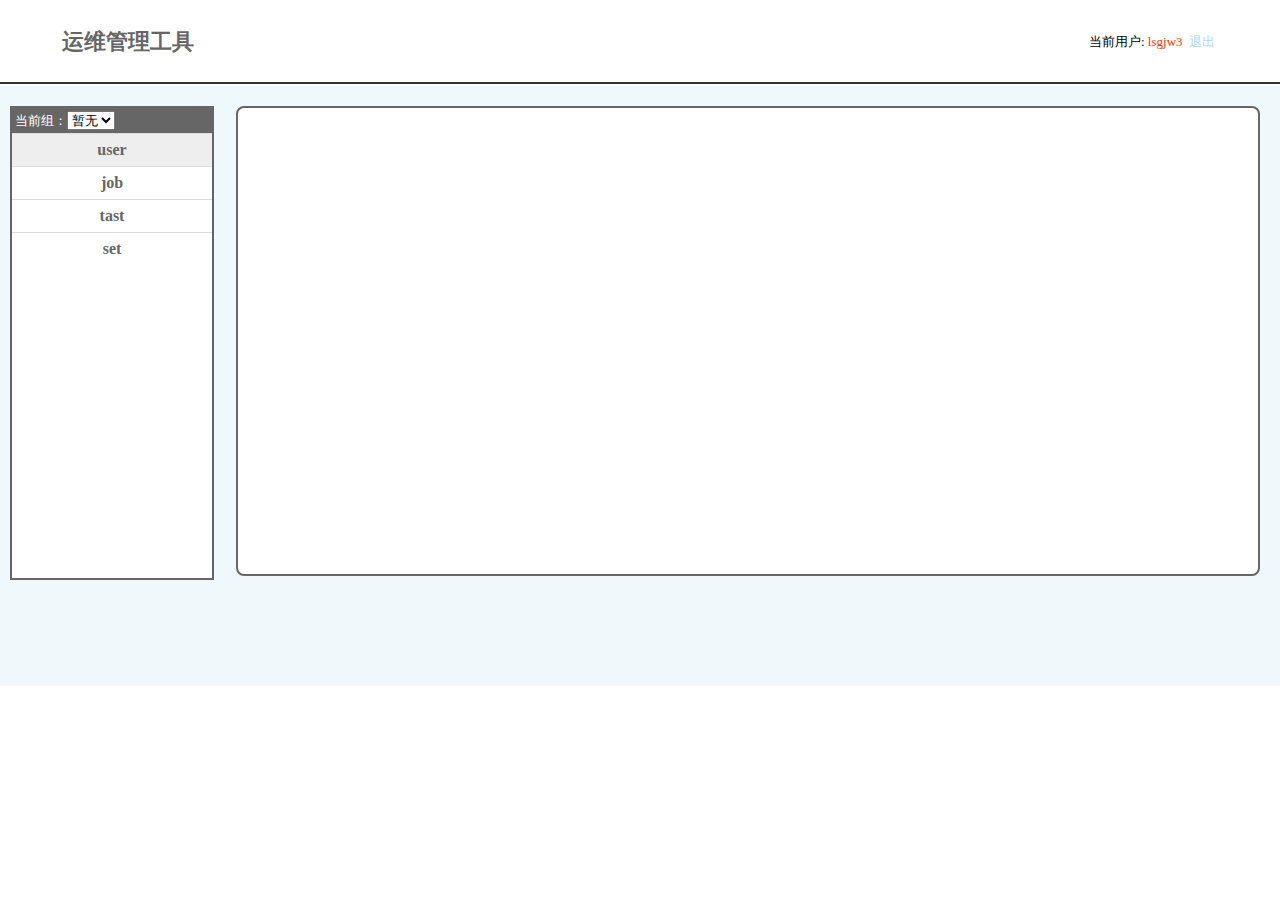
==== index.html @ 64dce0dd "tiaoshi" ====
<!DOCTYPE HTML>
<html>
<head>
<meta http-equiv="Content-Type" content="text/html; charset=utf-8">
<title>运维管理-首页</title>
<link href="css/styles.css" rel="stylesheet" type="text/css">
<link href="css/common.css" rel="stylesheet" type="text/css">
</head>
<body>
	<div class="login_header">
		<div class="tw_half_min tw_f_l txt_center pro_title">运维管理工具</div>
		<div class="tw_half_min tw_f_r txt_center">当前用户:&nbsp;<span class="txt_red" id="user_userid">lsgjw3</span>&nbsp;
		<a class="a_blue" href="javascript:void(0);" onclick="logOut()">退出</a>
		</div>
	</div>
	<div class="i_content_main">
		<div class="f_menue" id="f_menue">
			<iframe class="mf" src="my_menue.html?m=1" style="border:none;"></iframe>
		</div>
		<div class="i_canvas block_radius_max">
		</div>
	</div>
</body>
</html>
<script src="plugins/jquery-1.9.1.js" type="text/javascript"></script>
<script src="js/tools.js" type="text/javascript"></script>
<script  type="text/javascript">
var userid=getLocalCache("userid");
var menue_click=function($menue)
{
	
}
jQuery(function()
{
	$("#user_userid").text(userid);
});
function logOut()
{
	$.ajax({type:'POST',
	  url: getHost()+"user/logout",
	  dataType: "jsonp"
	  data:{},
	  success: function(data){
	  if(data)
	  {
		
		var obj=eval(data);
		if(obj.code==0)
		{
			setLocalCache("token",'null');
			setLocalCache("userid",'null');
			window.location.href="login.html";
		}
		else
		{
			alert("退出失败");
		}
	  }
	 },
	 error: function()
	 {
		alert("提交请求失败");
		}
	});
}
</script>
---- css/styles.css ----
/* CSS Document create by tw 2015-12-8*/
body{font-size:13px;font-family:"微软雅黑";background-color:#fff;margin:0;}
div{width:100%;height:auto;overflow:hidden;-moz-box-sizing: border-box;-webkit-box-sizing: border-box;-o-box-sizing: border-box;
-ms-box-sizing: border-box;box-sizing: border-box;}
div.tw_half_w{width:50%;}div.tw_half_min{width:20%;}div.tw_half_max{width:80%;}
div.tw_f_l{float:left;}
div.tw_f_r{float:right;}
.btn_light_tw{display:block;text-align:center;background-color:#5BB85D;color:#fff;}
.btn_light_tw:hover{display:block;text-align:center;background-color:#6cc96c;color:#fff;cursor:pointer;}
.block_radius_min{-moz-border-radius: 5px;-webkit-border-radius: 5px;border-radius:5px;}
.block_radius_max{-moz-border-radius: 8px;-webkit-border-radius: 8px;border-radius:8px;}
.block_center{margin:auto;}
.txt_center{text-align:center;}
/*
a:hover 必须位于 a:link 和 a:visited 之后！！a:active 必须位于 a:hover 之后！！
*/
a:link{color:#5BB85D;text-decoration:none;}
a:visited{color:#5BB85D;text-decoration:none;}
a:hover{color:#6cc96c;text-decoration:underline;}
a:active{color:#6cc96c;text-decoration:none;}
a:link.a_blue{color:#A8DBF0;}
.txt_red{color:#ff3300;}
---- css/common.css ----
/* CSS Document create by tw 2015-12-8*/
.login_header{position:absolute;height:84px;line-height:84px;top:0;left:0;border-bottom:solid 2px #333;z-index:2;}
.pro_title{font-size:22px;font-weight:bold;line-height:84px;color:#666;}
/*login页面-----------------------------------------------------------------------------------------*/
.l_content_main{height:500px;margin-top:86px;}
.login_canvas{width:659px;height:438px;background-image:url(../img/login_canv.jpg);margin:40px auto 0 auto;}
.login_btn{width:585px;height:80px;line-height:80px;font-size:22px;font-weight:bold;}
.l_form_item_user{margin-top:114px;}
.l_form_item_pass{margin-top:34px;}
.l_form_item_btn{margin-top:34px;}
input.login_input{width:583px;height:60px;line-height:60px;background-color:#FdFFdf;
border:solid 1px #ddd;text-align:center;font-size:16px;}
/*regist页面-----------------------------------------------------------------------------------------*/
.r_content_main{height:600px;margin-top:86px;}
.regist_canvas{width:659px;height:470px;border:solid 2px #ddd;margin:40px auto 0 auto;}
.r_form_item_user{margin-top:25px;}
.r_form_item_pass{margin-top:10px;}
.r_form_item_email{margin-top:10px;}
.r_form_item_phone{margin-top:10px;}
/*index页面-----------------------------------------------------------------------------------------*/
.i_content_main{height:600px;margin-top:86px;background-color:#EFF9FB;}
.i_canvas{width:80%;height:470px;padding:10px;border:solid 2px #666;margin:20px 20px 0 0;float:right;background-color:#fff;}
.f_menue{width:204px;height:474px;background-color:#eee;margin:20px 0 0 10px;float:left;}
.mf{border:none;width:204px;height:474px;}
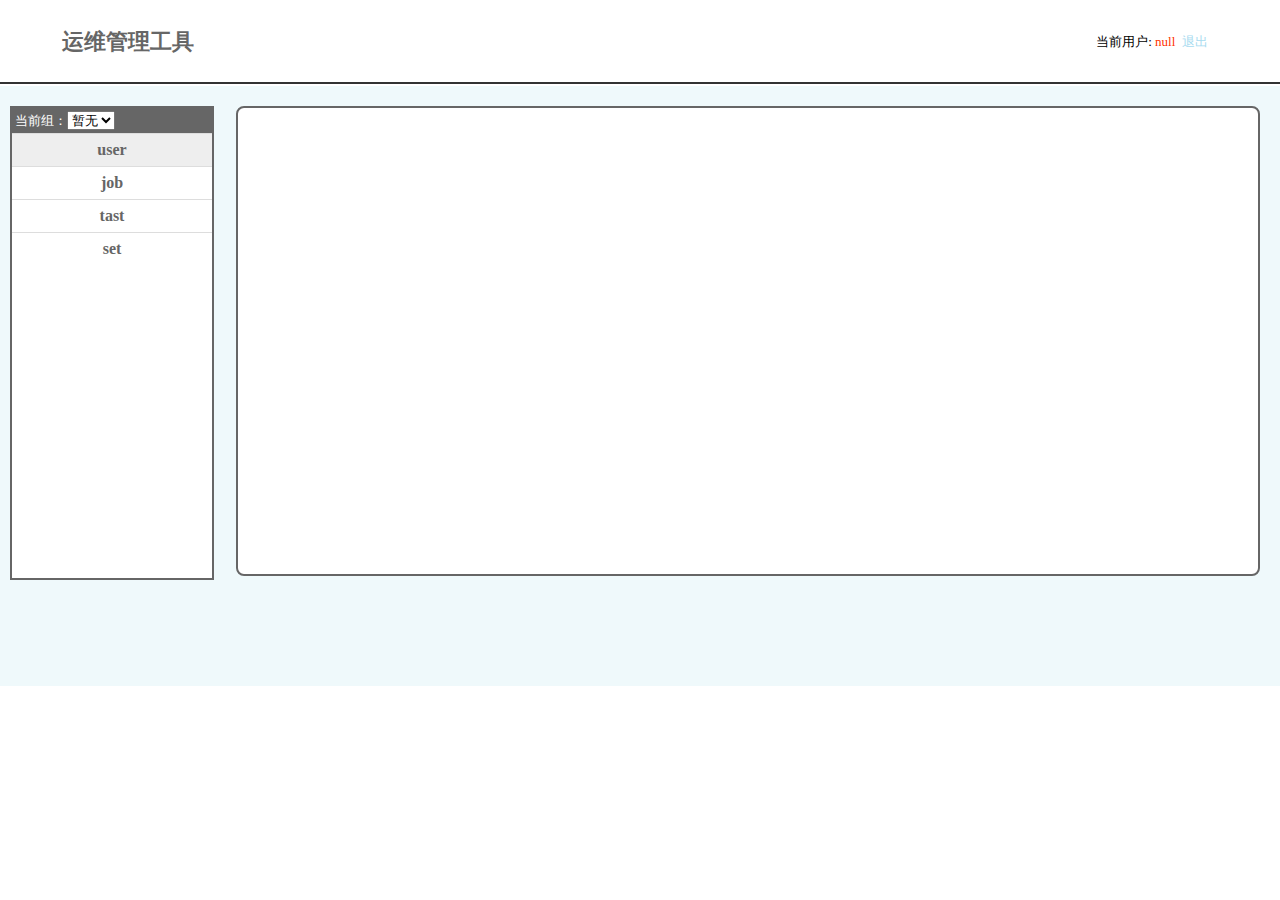
==== commit 29ad2e09: "tiaoshi" ====
--- a/index.html
+++ b/index.html
@@ -38,13 +38,11 @@
 {
 	$.ajax({type:'POST',
 	  url: getHost()+"user/logout",
-	  dataType: "jsonp"
 	  data:{},
 	  success: function(data){
 	  if(data)
 	  {
-		
-		var obj=eval(data);
+		var obj=eval('(' + data + ')');
 		if(obj.code==0)
 		{
 			setLocalCache("token",'null');
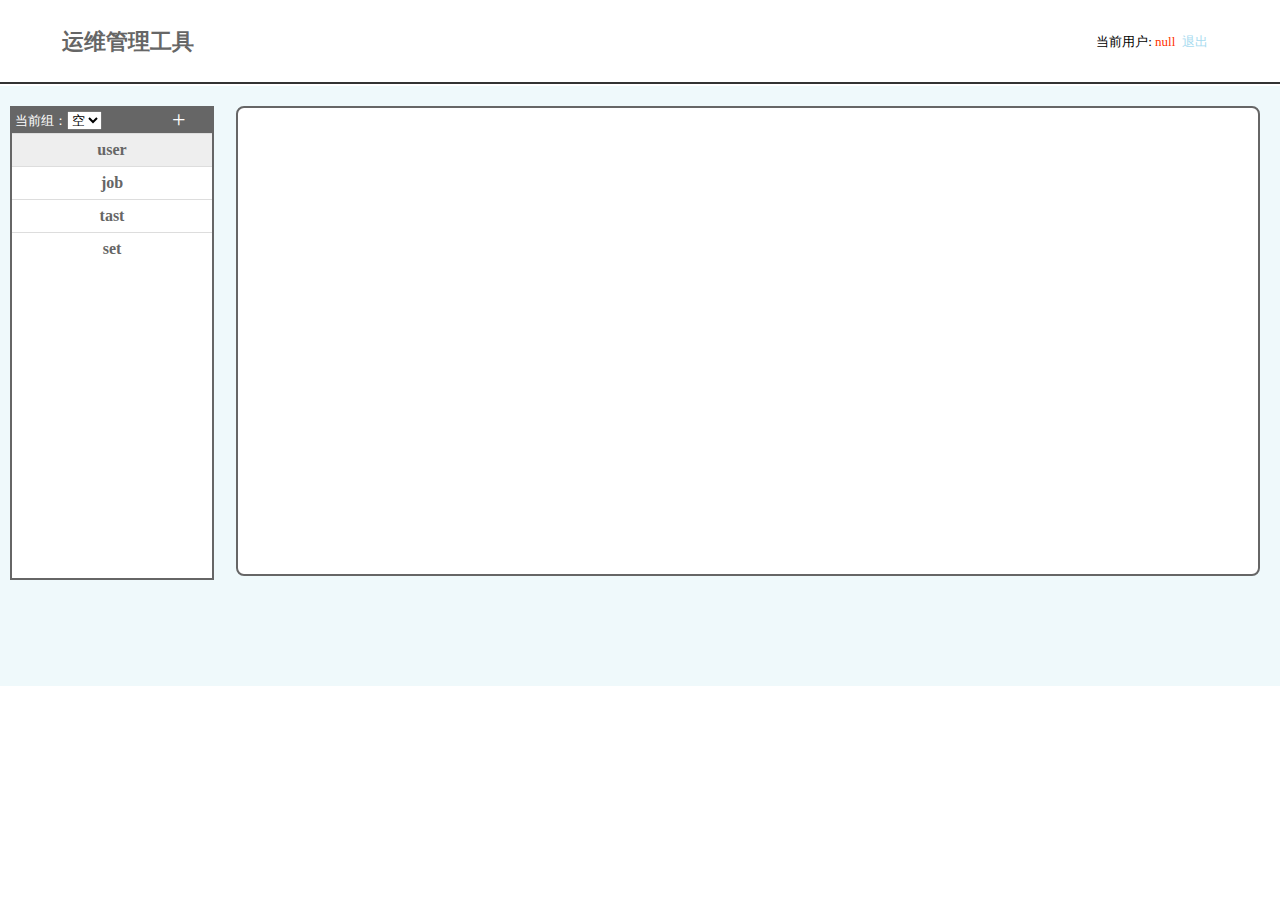
==== commit 125afb85: "menue commpleted" ====
--- a/index.html
+++ b/index.html
@@ -15,7 +15,7 @@
 	</div>
 	<div class="i_content_main">
 		<div class="f_menue" id="f_menue">
-			<iframe class="mf" src="my_menue.html?m=1" style="border:none;"></iframe>
+			<iframe class="mf" src="my_menue.html" style="border:none;"></iframe>
 		</div>
 		<div class="i_canvas block_radius_max">
 		</div>
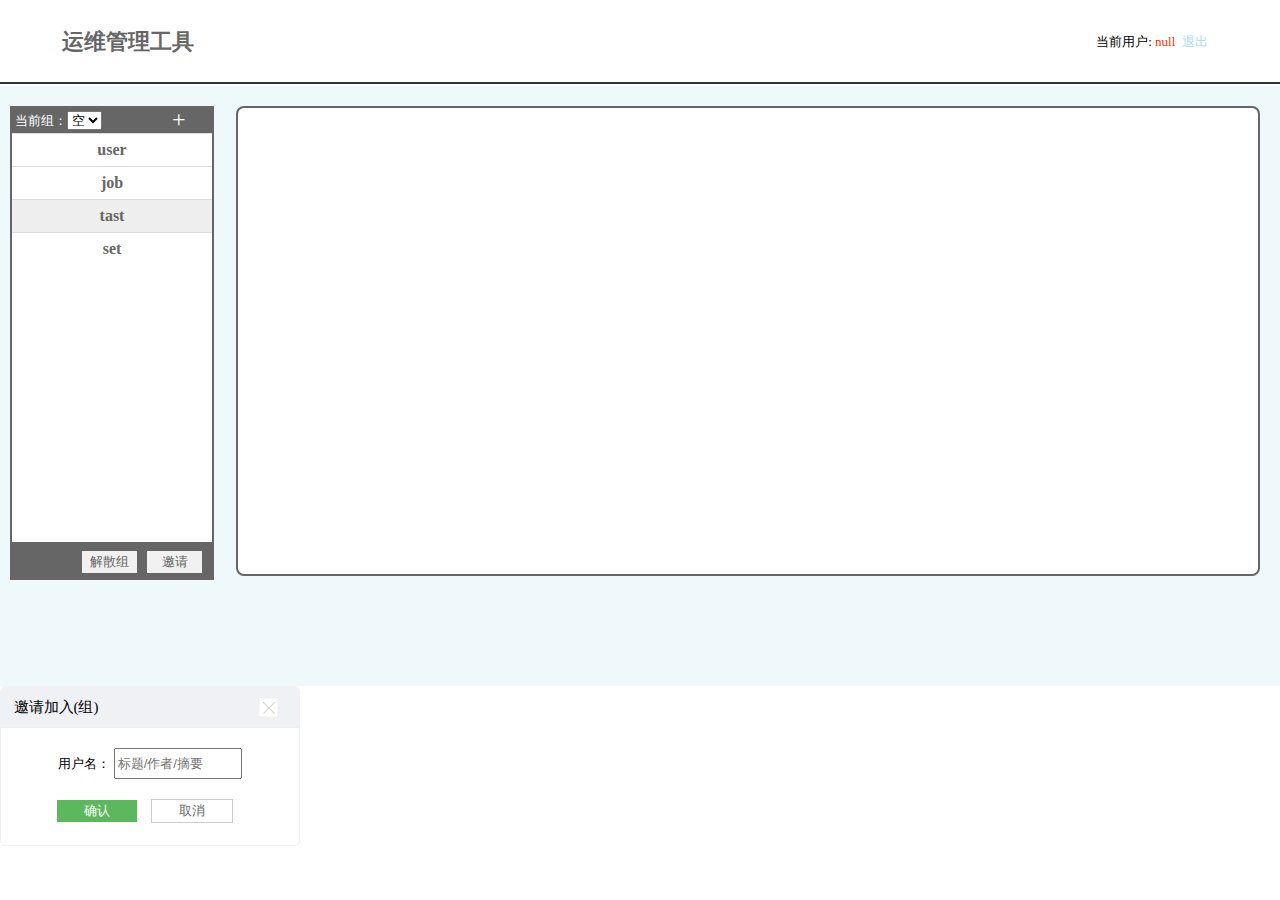
==== commit 9a94c1d9: "dialog" ====
--- a/index.html
+++ b/index.html
@@ -20,15 +20,31 @@
 		<div class="i_canvas block_radius_max">
 		</div>
 	</div>
+	<div class="footer">
+		<div class="selectSourceCanvas" id="twCanvas">
+        	<div class="addMenuCanvas_top">
+            	<div class="addMenuCanvas_t">邀请加入(组)</div>
+                <span class="icon icon_close tw_close_btn close_0"></span>
+            </div>
+            <div class="canv_line txt_center">
+                <label>用户名：</label>
+				<input type="text" id="up_pic_src" class="short" placeholder="标题/作者/摘要"/>
+            </div>
+            <div class="canv_line txt_center">
+            	<a class="tw_btn_light btn_short tw_close_btn close_1">确认</a>
+                <a class="tw_btn_white btn_short tw_close_btn close_2">取消</a>
+            </div> 
+        </div>
+	</div>
 </body>
 </html>
 <script src="plugins/jquery-1.9.1.js" type="text/javascript"></script>
 <script src="js/tools.js" type="text/javascript"></script>
 <script  type="text/javascript">
 var userid=getLocalCache("userid");
-var menue_click=function($menue)
+function openYqPan()
 {
-	
+	window.parent.openYqPan();
 }
 jQuery(function()
 {
@@ -36,7 +52,7 @@
 });
 function logOut()
 {
-	$.ajax({type:'POST',
+	$.ajax({type:'GET',
 	  url: getHost()+"user/logout",
 	  data:{},
 	  success: function(data){
@@ -51,13 +67,13 @@
 		}
 		else
 		{
-			alert("退出失败");
+			showMsg("退出失败");
 		}
 	  }
 	 },
 	 error: function()
 	 {
-		alert("提交请求失败");
+		showMsg("提交请求失败");
 		}
 	});
 }
--- a/css/styles.css
+++ b/css/styles.css
@@ -1,12 +1,19 @@
 /* CSS Document create by tw 2015-12-8*/
 body{font-size:13px;font-family:"微软雅黑";background-color:#fff;margin:0;}
-div{width:100%;height:auto;overflow:hidden;-moz-box-sizing: border-box;-webkit-box-sizing: border-box;-o-box-sizing: border-box;
--ms-box-sizing: border-box;box-sizing: border-box;}
+div{width:100%;height:auto;overflow:hidden;-moz-box-sizing: border-box;-webkit-box-sizing: border-box;
+-o-box-sizing:border-box;-ms-box-sizing: border-box;box-sizing: border-box;}
 div.tw_half_w{width:50%;}div.tw_half_min{width:20%;}div.tw_half_max{width:80%;}
 div.tw_f_l{float:left;}
 div.tw_f_r{float:right;}
-.btn_light_tw{display:block;text-align:center;background-color:#5BB85D;color:#fff;}
-.btn_light_tw:hover{display:block;text-align:center;background-color:#6cc96c;color:#fff;cursor:pointer;}
+.tw_btn_light{text-align:center;background-color:#5BB85D;color:#fff;}
+.tw_btn_light:hover{text-align:center;background-color:#6cc96c;color:#fff;
+text-decoration:none;cursor:pointer;}
+.tw_btn_white{text-align:center;color:#666;background-color:#fff;border:solid 1px #ccc;}
+.tw_btn_white:hover{color:#666;font-weight:bold;border:solid 1px #ccc;background-color:#f1f1f1;
+text-decoration:none;cursor:pointer;}
+input.mini{width:80px;}input.short{width:120px;height:25px;line-height:25px;}
+input.long{width:200px;height:25px;line-height:25px;}
+.btn_mini{width:60px;}.btn_short{width:80px;height:22px;line-height:22px;margin-right:10px;}.btn_long{width:100%;}
 .block_radius_min{-moz-border-radius: 5px;-webkit-border-radius: 5px;border-radius:5px;}
 .block_radius_max{-moz-border-radius: 8px;-webkit-border-radius: 8px;border-radius:8px;}
 .block_center{margin:auto;}
@@ -20,3 +27,80 @@
 a:active{color:#6cc96c;text-decoration:none;}
 a:link.a_blue{color:#A8DBF0;}
 .txt_red{color:#ff3300;}
+/*对话*/
+#msgbox{position:absolute;width:100px;height:45px;line-height:45px;text-align:center;color:#fff;font-size:14px;
+font-weight:bold;left:0;top:60px;opacity:.3;z-index:101;}
+#curmsg{width:30%;margin:auto;background-color:#F76162;}
+#curmsg_suc{width:30%;margin:auto;background-color:#04BDF3;}
+#succbox{position:absolute;width:100px;height:45px;line-height:45px;text-align:center;color:#fff;font-size:13px;
+font-weight:bold;left:0;top:0;opacity:.9;z-index:102;}
+#htmlBox{position:absolute;z-index:101;top:0;left:0;width:100px;height:auto;overflow:hidden;min-height:50px;}
+.tip{position:relative;display:block;overflow:visible;}
+.tip_box{position: absolute;z-index: 9;width: 68px;height: 30px;color: #fff;text-align: center;font-size: 12px;
+background-image: url(../img/tip.png);background-repeat: no-repeat;background-position: left 3px;}
+.inpic{position:relative;}
+.selectedGray{position:absolute;width:100px;height:100px;top:0;left:0;background-color:#000;opacity:.3;z-index:2;}
+.selectedIcon{position:absolute;width:100px;height:100px;top:0;left:0;background-color:#000;
+background-image: url(../img/icon_selected_white.png);background-repeat: no-repeat;background-position: center center;
+z-index:3;}.canv_line{margin:20px 0 10px 0;}
+.icon_close{display:block;
+	width:40px;height:40px;
+	background-image: url(../img/icon_close.png);
+	background-repeat: no-repeat;
+	background-position: center center;
+	float:right;
+	margin-right:10px;
+	cursor:pointer;
+}
+.icon_close:hover{background-image: url(../img/icon_close_hover.png);}
+.selectSourceCanvas
+{
+	width:300px;
+	height:160px;
+	background-color:#fff;
+	border:solid 1px #F0F1F5;
+	-moz-border-radius: 5px;
+	-webkit-border-radius:5px;
+	border-radius:5px;
+}
+.addMenuCanvas_top
+{
+	background-color:#F0F1F5;
+	border-bottom:solid 1px #ededed;
+}
+.addMenuCanvas_t
+{
+	width:110px;
+	height:40px;
+	float:left;
+	line-height:40px;
+	font-size:15px;
+	text-align:center;
+}
+.canvas_content
+{
+	width:448px;
+	height:80px;
+	padding:5px;
+	margin:auto;
+	margin-top:50px;
+	margin_bottom:50px;
+}
+.smallCanvas
+{
+	position:absolute;
+	width: 295px;
+	height: 185px;
+	background-image: url(../img/smallcanva.png);
+	background-repeat: no-repeat;
+	padding-top:41px;
+	padding-left:30px;
+	paddind-right:30px;
+	z-index:9;
+}
+.smallCanvas input
+{
+	width:230px;
+	height:30px;
+	line-height:30px;
+}
--- a/css/common.css
+++ b/css/common.css
@@ -4,7 +4,8 @@
 /*login页面-----------------------------------------------------------------------------------------*/
 .l_content_main{height:500px;margin-top:86px;}
 .login_canvas{width:659px;height:438px;background-image:url(../img/login_canv.jpg);margin:40px auto 0 auto;}
-.login_btn{width:585px;height:80px;line-height:80px;font-size:22px;font-weight:bold;}
+.login_btn{display:block;width:585px;height:80px;line-height:80px;font-size:22px;font-weight:bold;}
+.tw_close_btn{display:inline-block;}
 .l_form_item_user{margin-top:114px;}
 .l_form_item_pass{margin-top:34px;}
 .l_form_item_btn{margin-top:34px;}
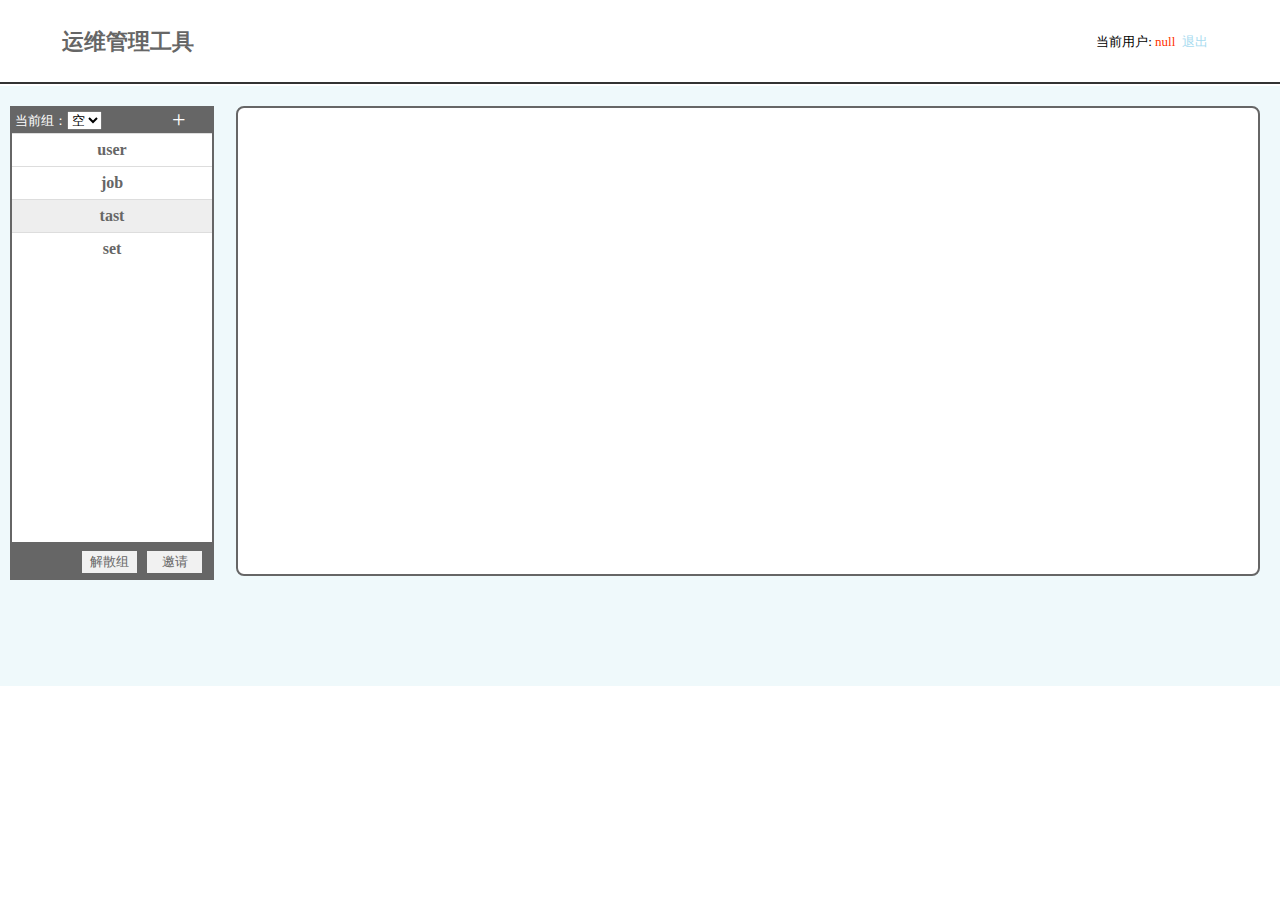
==== commit 465c54f1: "dialog" ====
--- a/index.html
+++ b/index.html
@@ -21,9 +21,9 @@
 		</div>
 	</div>
 	<div class="footer">
-		<div class="selectSourceCanvas" id="twCanvas">
-        	<div class="addMenuCanvas_top">
-            	<div class="addMenuCanvas_t">邀请加入(组)</div>
+		<div class="tw_dialog_canv" id="grpYq" style="display:none;">
+        	<div class="dialog_canv_top">
+            	<div class="dialog_canv_t">邀请加入(组)</div>
                 <span class="icon icon_close tw_close_btn close_0"></span>
             </div>
             <div class="canv_line txt_center">
@@ -42,9 +42,14 @@
 <script src="js/tools.js" type="text/javascript"></script>
 <script  type="text/javascript">
 var userid=getLocalCache("userid");
+var yqFun=function(idx)
+{
+	return true;
+}
 function openYqPan()
 {
-	window.parent.openYqPan();
+	alert(1);
+	htmlElementWinUp($("#grpYq"),300,160,null,yqFun);
 }
 jQuery(function()
 {
--- a/css/styles.css
+++ b/css/styles.css
@@ -43,64 +43,14 @@
 .selectedIcon{position:absolute;width:100px;height:100px;top:0;left:0;background-color:#000;
 background-image: url(../img/icon_selected_white.png);background-repeat: no-repeat;background-position: center center;
 z-index:3;}.canv_line{margin:20px 0 10px 0;}
-.icon_close{display:block;
-	width:40px;height:40px;
-	background-image: url(../img/icon_close.png);
-	background-repeat: no-repeat;
-	background-position: center center;
-	float:right;
-	margin-right:10px;
-	cursor:pointer;
-}
+.icon_close{display:block;width:40px;height:40px;background-image: url(../img/icon_close.png);background-repeat: no-repeat;
+background-position: center center;float:right;margin-right:10px;cursor:pointer;}
 .icon_close:hover{background-image: url(../img/icon_close_hover.png);}
-.selectSourceCanvas
-{
-	width:300px;
-	height:160px;
-	background-color:#fff;
-	border:solid 1px #F0F1F5;
-	-moz-border-radius: 5px;
-	-webkit-border-radius:5px;
-	border-radius:5px;
-}
-.addMenuCanvas_top
-{
-	background-color:#F0F1F5;
-	border-bottom:solid 1px #ededed;
-}
-.addMenuCanvas_t
-{
-	width:110px;
-	height:40px;
-	float:left;
-	line-height:40px;
-	font-size:15px;
-	text-align:center;
-}
-.canvas_content
-{
-	width:448px;
-	height:80px;
-	padding:5px;
-	margin:auto;
-	margin-top:50px;
-	margin_bottom:50px;
-}
-.smallCanvas
-{
-	position:absolute;
-	width: 295px;
-	height: 185px;
-	background-image: url(../img/smallcanva.png);
-	background-repeat: no-repeat;
-	padding-top:41px;
-	padding-left:30px;
-	paddind-right:30px;
-	z-index:9;
-}
-.smallCanvas input
-{
-	width:230px;
-	height:30px;
-	line-height:30px;
-}
+.tw_dialog_canv{background-color:#fff;border:solid 1px #F0F1F5;-moz-border-radius: 5px;
+-webkit-border-radius:5px;border-radius:5px;}
+.dialog_canv_top{background-color:#F0F1F5;border-bottom:solid 1px #ededed;}
+.dialog_canv_t{width:110px;height:40px;float:left;line-height:40px;font-size:15px;text-align:center;}
+.canvas_content{width:448px;height:80px;padding:5px;margin:auto;margin-top:50px;margin_bottom:50px;}
+.mini_canv{position:absolute;width: 295px;height: 185px;background-image: url(../img/smallcanva.png);
+background-repeat: no-repeat;padding-top:41px;padding-left:30px;paddind-right:30px;z-index:9;}
+.mini_canv input{width:230px;height:30px;line-height:30px;}
--- a/css/common.css
+++ b/css/common.css
@@ -22,4 +22,5 @@
 .i_content_main{height:600px;margin-top:86px;background-color:#EFF9FB;}
 .i_canvas{width:80%;height:470px;padding:10px;border:solid 2px #666;margin:20px 20px 0 0;float:right;background-color:#fff;}
 .f_menue{width:204px;height:474px;background-color:#eee;margin:20px 0 0 10px;float:left;}
-.mf{border:none;width:204px;height:474px;}+.mf{border:none;width:204px;height:474px;}
+#grpYq{width:300px;height:160px;}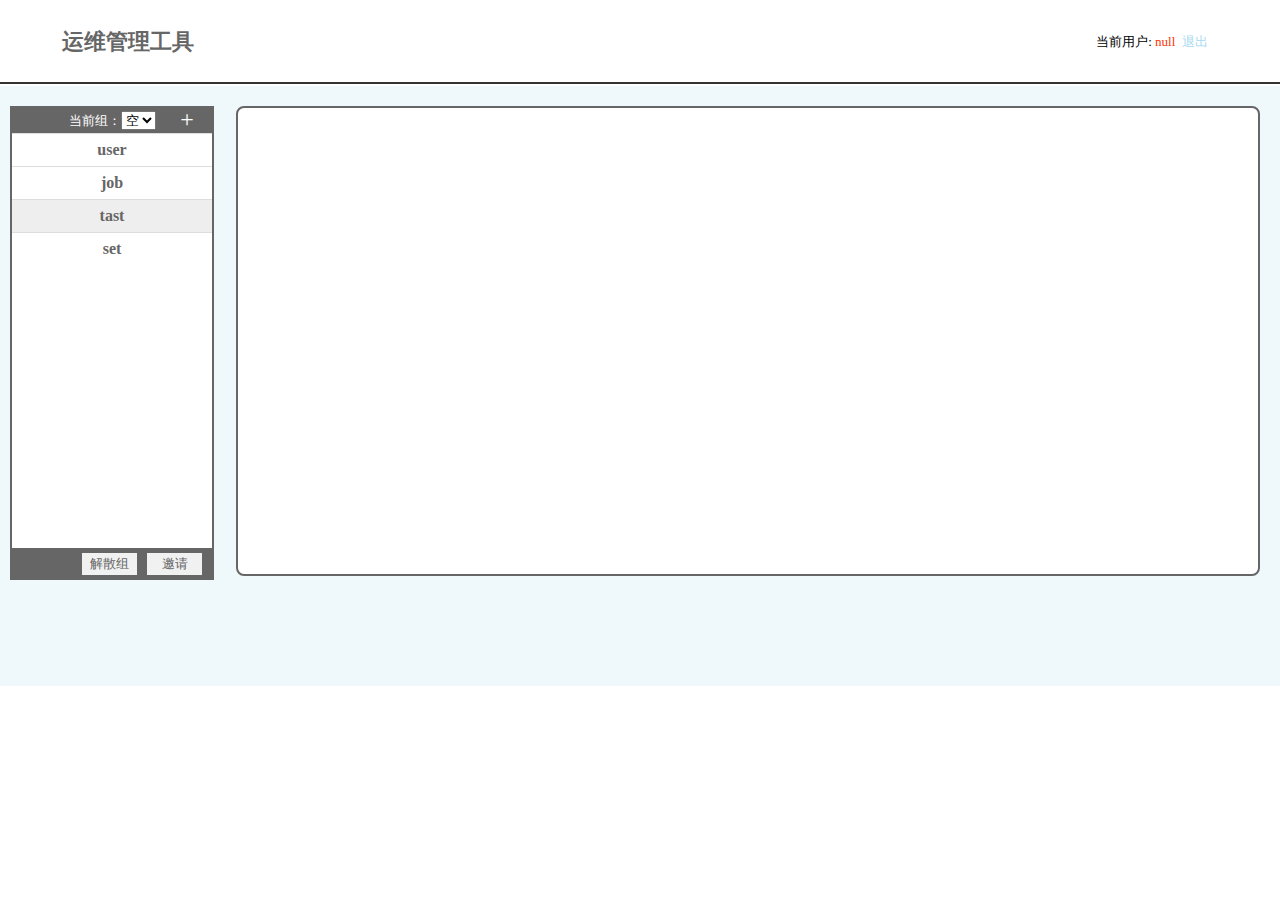
==== commit b4dc207b: "users tiaoshi" ====
--- a/index.html
+++ b/index.html
@@ -15,7 +15,19 @@
 	</div>
 	<div class="i_content_main">
 		<div class="f_menue" id="f_menue">
+			<div class="menue_t txt_center">当前组：<select id="my_groups" onchange="gChanged()">
+				<option value="0">空</option>
+			</select>
+			<div class="icon icon_add" onclick="openAddPan()">+</div>
+			</div>
+			<div class='add_canv txt_center'>
+				<input type="text" id="newName" class="mini" value="" placeholder="组名"/>
+				<input type="button" id="toAdd" class="mini" value="添加" onclick="confirmAdd()"/>
+			</div>
 			<iframe class="mf" src="my_menue.html" style="border:none;"></iframe>
+			<div class="menue_b txt_center"></div>
+			<div class="icon icon_dele">解散组</div>
+			<div class="icon icon_yq" onclick="openYqPan()">邀请</div>
 		</div>
 		<div class="i_canvas block_radius_max">
 		</div>
@@ -28,7 +40,7 @@
             </div>
             <div class="canv_line txt_center">
                 <label>用户名：</label>
-				<input type="text" id="up_pic_src" class="short" placeholder="标题/作者/摘要"/>
+				<input type="text" id="userid" class="short" placeholder="账号/邮箱/地址"/>
             </div>
             <div class="canv_line txt_center">
             	<a class="tw_btn_light btn_short tw_close_btn close_1">确认</a>
@@ -40,46 +52,4 @@
 </html>
 <script src="plugins/jquery-1.9.1.js" type="text/javascript"></script>
 <script src="js/tools.js" type="text/javascript"></script>
-<script  type="text/javascript">
-var userid=getLocalCache("userid");
-var yqFun=function(idx)
-{
-	return true;
-}
-function openYqPan()
-{
-	alert(1);
-	htmlElementWinUp($("#grpYq"),300,160,null,yqFun);
-}
-jQuery(function()
-{
-	$("#user_userid").text(userid);
-});
-function logOut()
-{
-	$.ajax({type:'GET',
-	  url: getHost()+"user/logout",
-	  data:{},
-	  success: function(data){
-	  if(data)
-	  {
-		var obj=eval('(' + data + ')');
-		if(obj.code==0)
-		{
-			setLocalCache("token",'null');
-			setLocalCache("userid",'null');
-			window.location.href="login.html";
-		}
-		else
-		{
-			showMsg("退出失败");
-		}
-	  }
-	 },
-	 error: function()
-	 {
-		showMsg("提交请求失败");
-		}
-	});
-}
-</script>+<script src="js/index.js" type="text/javascript"></script>--- a/css/styles.css
+++ b/css/styles.css
@@ -11,7 +11,7 @@
 .tw_btn_white{text-align:center;color:#666;background-color:#fff;border:solid 1px #ccc;}
 .tw_btn_white:hover{color:#666;font-weight:bold;border:solid 1px #ccc;background-color:#f1f1f1;
 text-decoration:none;cursor:pointer;}
-input.mini{width:80px;}input.short{width:120px;height:25px;line-height:25px;}
+input.mini{width:80px;}input.short{width:120px;height:25px;line-height:25px;text-align:center;}
 input.long{width:200px;height:25px;line-height:25px;}
 .btn_mini{width:60px;}.btn_short{width:80px;height:22px;line-height:22px;margin-right:10px;}.btn_long{width:100%;}
 .block_radius_min{-moz-border-radius: 5px;-webkit-border-radius: 5px;border-radius:5px;}
@@ -48,9 +48,12 @@
 .icon_close:hover{background-image: url(../img/icon_close_hover.png);}
 .tw_dialog_canv{background-color:#fff;border:solid 1px #F0F1F5;-moz-border-radius: 5px;
 -webkit-border-radius:5px;border-radius:5px;}
-.dialog_canv_top{background-color:#F0F1F5;border-bottom:solid 1px #ededed;}
-.dialog_canv_t{width:110px;height:40px;float:left;line-height:40px;font-size:15px;text-align:center;}
+.dialog_canv_top{background-color:#5BB85D;border-bottom:solid 1px #ededed;}
+.dialog_canv_t{width:110px;height:40px;float:left;line-height:40px;font-size:15px;text-align:center;color:#fff;}
 .canvas_content{width:448px;height:80px;padding:5px;margin:auto;margin-top:50px;margin_bottom:50px;}
 .mini_canv{position:absolute;width: 295px;height: 185px;background-image: url(../img/smallcanva.png);
 background-repeat: no-repeat;padding-top:41px;padding-left:30px;paddind-right:30px;z-index:9;}
-.mini_canv input{width:230px;height:30px;line-height:30px;}
+.mini_canv input{width:230px;height:30px;line-height:30px;}.line_t{background-color:#ccc;color:#fff;}
+.line_0{background-color:#fff;}.line_1{background-color:#f1f1f1;}
+.tab_line{padding:5px}.cell{float:left;line-height:20px;}.cell_min{width:40px;}.cell_short{width:60px;}
+.cell_middle{width:100px;}.cell_long{width:150px;}.cell_super{width:200px;}
--- a/css/common.css
+++ b/css/common.css
@@ -21,6 +21,19 @@
 /*index页面-----------------------------------------------------------------------------------------*/
 .i_content_main{height:600px;margin-top:86px;background-color:#EFF9FB;}
 .i_canvas{width:80%;height:470px;padding:10px;border:solid 2px #666;margin:20px 20px 0 0;float:right;background-color:#fff;}
-.f_menue{width:204px;height:474px;background-color:#eee;margin:20px 0 0 10px;float:left;}
+.f_menue{position:relative;width:204px;height:474px;background-color:#eee;margin:20px 0 0 10px;border:solid 2px #666;
+float:left;}
 .mf{border:none;width:204px;height:474px;}
+.menue_t{position:relative;background-color:#666;color:#fff;padding:3px;}
+.menue_b{position:absolute;width:200px;height:30px;background-color:#666;color:#fff;padding:3px;left:0;bottom:0;z-index:2;}
+.icon{moz-user-select: -moz-none;-moz-user-select: none;-o-user-select:none;-khtml-user-select:none;-webkit-user-select:none;
+-ms-user-select:none;user-select:none;}
+.icon_add{position:absolute;display:block;width:30px;height:24px;line-height:24px;top:-1px;right:10px;
+color:#fff;font-size:24px;cursor:pointer;z-index:2;}
+.icon_yq{position:absolute;display:block;width:55px;height:22px;line-height:22px;right:10px;bottom:3px;
+color:#666;cursor:pointer;background-color:#f1f1f1;text-align:center;z-index:2;}
+.icon_dele{position:absolute;display:block;width:55px;height:22px;line-height:22px;right:75px;bottom:3px;
+color:#666;cursor:pointer;background-color:#f1f1f1;text-align:center;z-index:2;}
+.add_canv{height:50px;padding:10px 0 0 20px;background-color:#EFF9FB;display:none;}
+input.mini{width:60px;text-align:center;}
 #grpYq{width:300px;height:160px;}